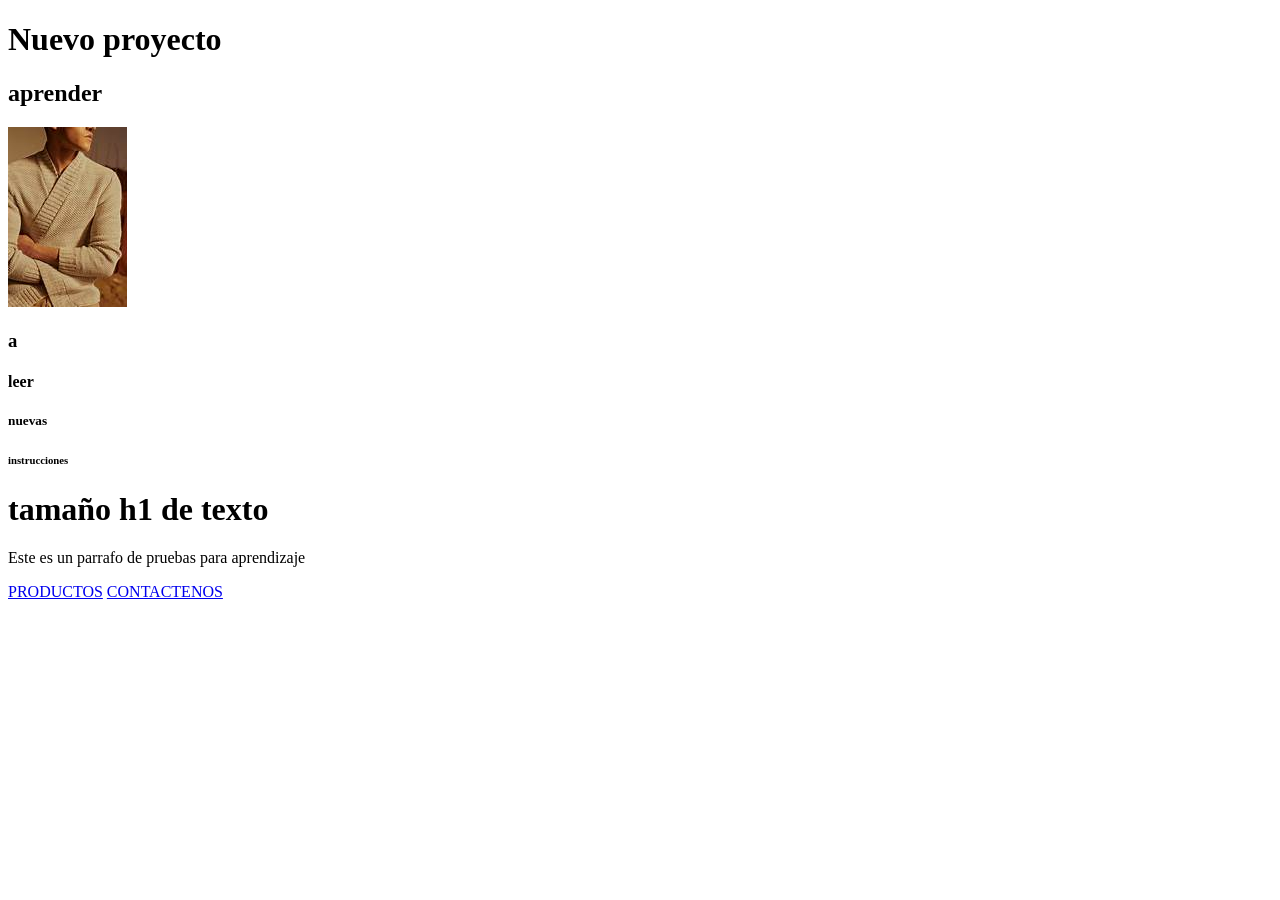
==== index.html @ 4698b4a6 "Add files via upload" ====
<!DOCTYPE html>
<html lang="en">
<head>
    <meta charset="UTF-8">
    <meta name="viewport" content="width=device-width, initial-scale=1.0">
    <title>Mi proyecto</title>
</head>
<body>
    <h1>Nuevo proyecto</h1>
        <h2>aprender</h2>
        <img src="imagen.jpg" alt="portada">
            <h3>a</h3>
                 <h4>leer</h4>
                    <h5>nuevas</h5>
                        <h6>instrucciones</h6>
                            <h1>tamaño h1 de texto </h1>
<p>Este es un parrafo de pruebas para aprendizaje</p>
<a href="productos.html">PRODUCTOS</a>
<a href="contactenos.html">CONTACTENOS</a>




</body>
</html>
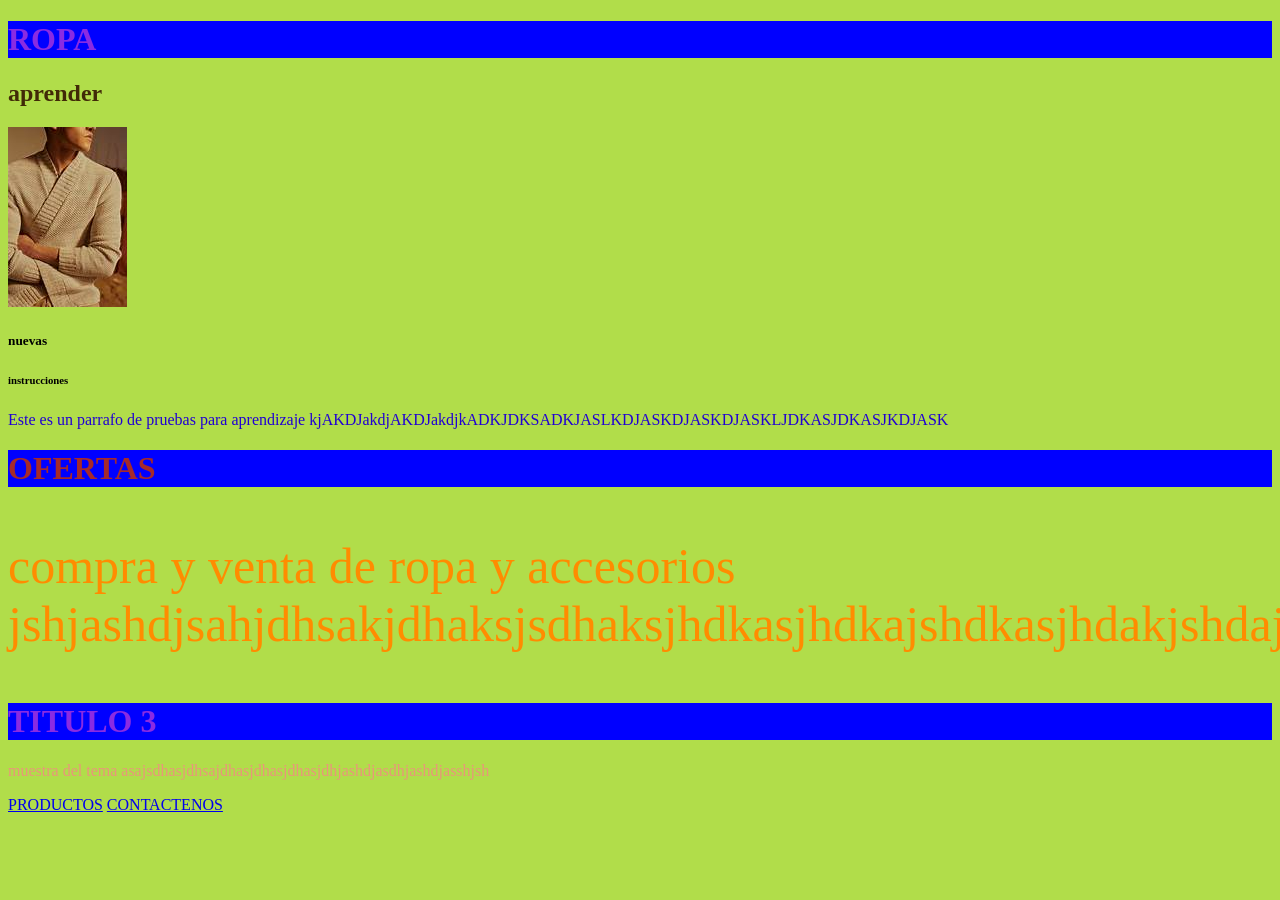
==== commit 415bcd19: "Add files via upload" ====
--- a/index.html
+++ b/index.html
@@ -2,19 +2,30 @@
 <html lang="en">
 <head>
     <meta charset="UTF-8">
-    <meta name="viewport" content="width=device-width, initial-scale=1.0">
+    <meta name="viewport" content="width=device-width, initial-scale=3.0">
     <title>Mi proyecto</title>
+
+    <link rel="stylesheet" href="estilos.css">
 </head>
 <body>
-    <h1>Nuevo proyecto</h1>
+    <h1>ROPA</h1> 
         <h2>aprender</h2>
         <img src="imagen.jpg" alt="portada">
-            <h3>a</h3>
-                 <h4>leer</h4>
+<img src="" alt="">
+
                     <h5>nuevas</h5>
                         <h6>instrucciones</h6>
-                            <h1>tamaño h1 de texto </h1>
-<p>Este es un parrafo de pruebas para aprendizaje</p>
+
+
+<p>Este es un parrafo de pruebas para aprendizaje kjAKDJakdjAKDJakdjkADKJDKSADKJASLKDJASKDJASKDJASKLJDKASJDKASJKDJASK</p>
+
+<h1 class="secundaria">OFERTAS</h1>
+
+<p class="parrafo2">compra y venta de ropa y accesorios jshjashdjsahjdhsakjdhaksjsdhaksjhdkasjhdkajshdkasjhdakjshdajkshdajskhdkajsdhakjshdkaj</p>
+
+<h1>TITULO 3</h1>
+<p id="parrafo3">muestra del tema asajsdhasjdhsajdhasjdhasjdhasjdhjashdjasdhjashdjasshjsh</p>
+
 <a href="productos.html">PRODUCTOS</a>
 <a href="contactenos.html">CONTACTENOS</a>
 
--- a/estilos.css
+++ b/estilos.css
@@ -0,0 +1,19 @@
+body{background-color: rgb(177, 221, 74);
+}
+h1{background-color: blue;
+    color: blueviolet;
+}
+h2{color: rgb(65, 42, 7);
+}
+h3{color: rgb(32, 49, 14);
+}
+.secundaria{color: brown;
+}
+.parrafo2{color: darkorange; 
+    font-size: 50px;
+    font-family: cursive;
+}
+p{color: rgb(32, 0, 211);
+}
+#parrafo3{color: darksalmon;
+}
